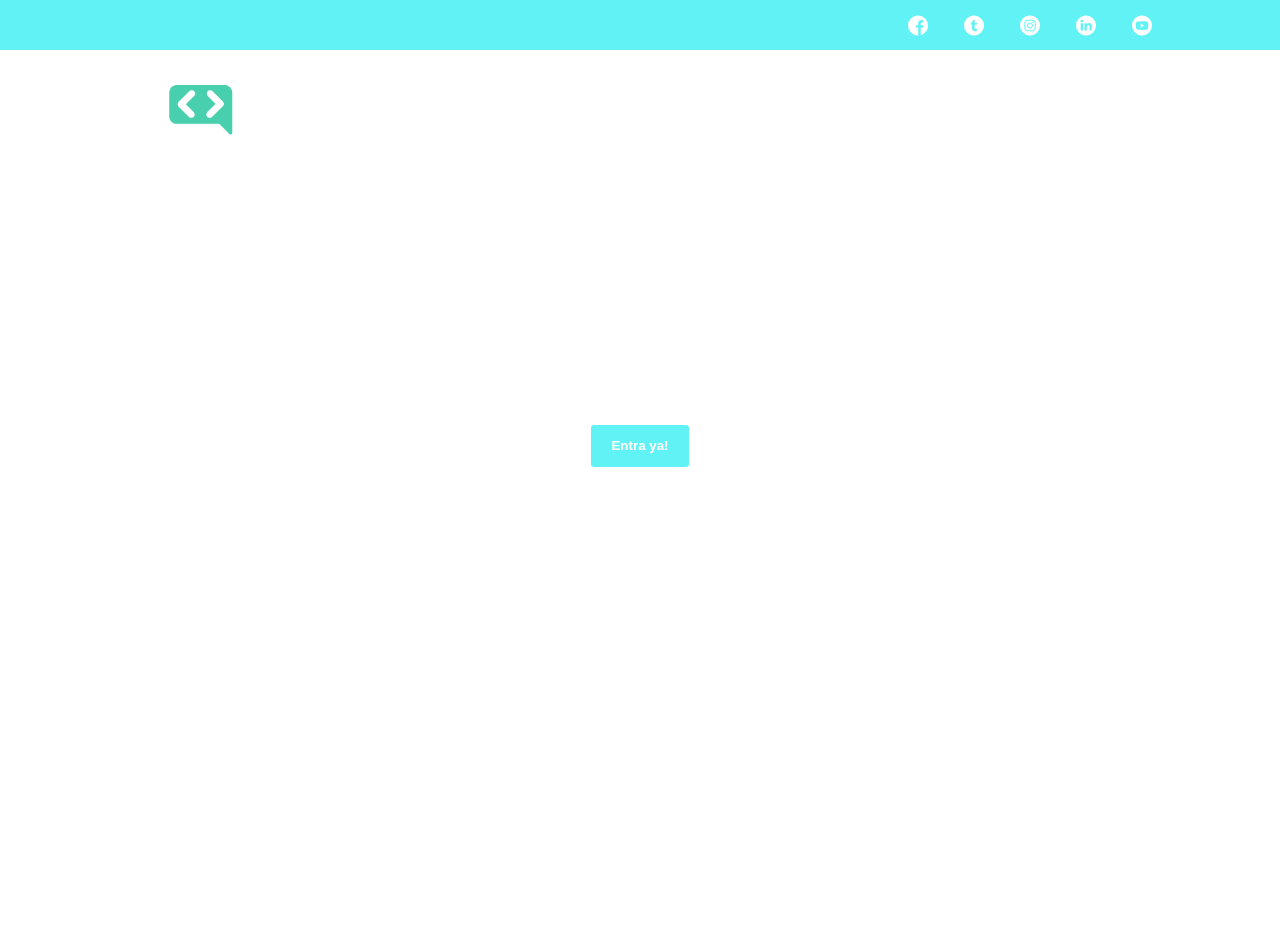
==== index.html @ 22010190 "Agregando el header del blog" ====
<!DOCTYPE html>
<html lang="es">
<head>
  <meta charset="UTF-8">
  <meta name="viewport" content="width=device-width, initial-scale=1.0">
  <meta http-equiv="X-UA-Compatible" content="ie=edge">
  <title>Blog - Alex Chip</title>
  <link rel="stylesheet" href="/css/font/flaticon.css">
  <link href="https://fonts.googleapis.com/css?family=Roboto:400,500,700&display=swap" rel="stylesheet">
  <link rel="stylesheet" href="/css/main.css">
</head>
<body>
  <header class="Header">
    <section class="Social-network">
      <div class="container">
        <ul class="Social-network__list">
          <li class="Social-network__item"><a class="Social-network__link flaticon-001-facebook" href=""></a></li>
          <li class="Social-network__item"><a class="Social-network__link flaticon-002-twitter" href=""></a></li>
          <li class="Social-network__item"><a class="Social-network__link flaticon-011-instagram" href=""></a></li>
          <li class="Social-network__item"><a class="Social-network__link flaticon-010-linkedin" href=""></a></li>
          <li class="Social-network__item"><a class="Social-network__link flaticon-008-youtube" href=""></a></li>
        </ul>
      </div>
    </section>
    <nav class="About">
      <div class="container">
        <section class="Nav-logo__container">
          <a href="/">
            <img class="Nav-logo__img" src="./assets/img/Logo-blanco.png" alt="Logo Blog">
          </a>
        </section>
        <section class="Profile-link">
          <a href="perfil.html">Sobre mí</a>
        </section>
        <div class="Profile-banner">
          <h1 class="Profile-banner__title">Conoce las novedades y noticias del mundo Tech</h1>
          <button class="Profile-banner__button">Entra ya!</button>
        </div>
      </nav>
    </div>
  </header>
</body>
</html>
---- css/font/flaticon.css ----
@font-face {
  font-family: "Flaticon";
  src: url("./Flaticon.eot");
  src: url("./Flaticon.eot?#iefix") format("embedded-opentype"),
       url("./Flaticon.woff") format("woff"),
       url("./Flaticon.ttf") format("truetype"),
       url("./Flaticon.svg#Flaticon") format("svg");
  font-weight: normal;
  font-style: normal;
}

@media screen and (-webkit-min-device-pixel-ratio:0) {
  @font-face {
    font-family: "Flaticon";
    src: url("./Flaticon.svg#Flaticon") format("svg");
  }
}

[class^="flaticon-"]:before, [class*=" flaticon-"]:before,
[class^="flaticon-"]:after, [class*=" flaticon-"]:after {
  font-family: Flaticon;
        font-size: 20px;
font-style: normal;
margin-left: 20px;
}

.flaticon-001-facebook:before { content: "\f100"; }
.flaticon-002-twitter:before { content: "\f101"; }
.flaticon-003-whatsapp:before { content: "\f102"; }
.flaticon-004-groupme:before { content: "\f103"; }
.flaticon-005-kik:before { content: "\f104"; }
.flaticon-006-skype:before { content: "\f105"; }
.flaticon-007-periscope:before { content: "\f106"; }
.flaticon-008-youtube:before { content: "\f107"; }
.flaticon-009-itunes:before { content: "\f108"; }
.flaticon-010-linkedin:before { content: "\f109"; }
.flaticon-011-instagram:before { content: "\f10a"; }
.flaticon-012-messenger:before { content: "\f10b"; }
.flaticon-013-twitter-1:before { content: "\f10c"; }
.flaticon-014-snapchat:before { content: "\f10d"; }
.flaticon-015-reddit:before { content: "\f10e"; }
---- css/main.css ----
:root {
  --primary-color: #61f2f5;
  --secondary-color: #433a54;
  --text-color: #444;
  --icons-color: #fff;
}

html {
  box-sizing: border-box;
}

*,
*::after,
*::before {
  box-sizing: inherit;
}

body {
  font-family: 'Roboto', sans-serif;
  padding: 0;
  margin: 0;
  font-size: 16px;
  color: var(--text-color);
  max-height: 100vh;
  position: fixed;
  top: 0;
  bottom: 0;
  left: 0;
  right: 0;
}

ul {
  padding-left: 0;
  margin-top: 0;
  margin-bottom: 0;
  list-style: none;
}

a {
  text-decoration: none;
}

a:hover {
  text-decoration: underline;
}

.container {
  max-width: 1024px;
  margin: 0 auto;
}

.Header {
  width: 100%;
  height: 140px;
}

.Social-network > .container {
  width: 100%;
  height: 50px;
  display: flex;
  justify-content: flex-end;
}

.Social-network {
  background-color: var(--primary-color);
}

.Social-network__list {
  display: flex;
  align-items: center;
}

.Social-network__item {
  margin-left: 1em;
}

.Social-network__link {
  color: var(--icons-color);
}

.Social-network__link:hover {
  text-decoration: none;
}

@media screen and (max-width: 1024px) {
  .container {
    padding: 0 1em;
  }
}

/* Seccion About */
.About {
  background-image: url('https://images.pexels.com/photos/34140/pexels-photo.jpg?auto=compress&cs=tinysrgb&dpr=1&w=500');
  height: 100vh;
  background-repeat: no-repeat;
  background-position: center;
  background-size: cover;
  position: relative;
}

.About > .container {
  display: flex;
  flex-wrap: wrap;
}

.Nav-logo__container,
.Profile-link {
  display: flex;
  align-items: center;
}

.Nav-logo__container {
  width: 50%;
}


.Profile-link {
  justify-content: flex-end;
  width: 50%;
}

.Nav-logo__img {
  width: 70%;
}

.Profile-link {
}

.Profile-link a {
  text-decoration: underline;
  color: var(--icons-color);
}

.Profile-banner {
  width: 50%;
  margin: 0 auto;
  left: 50%;
  top: 20%;
  transform: translate(-50%);
  position: absolute;
  text-align: center;
  padding: 2em 1em;
  color: var(--icons-color);
}

.Profile-banner__title {
  font-size: 44px;
}

.Profile-banner__button {
  background-color: var(--primary-color);
  border: none;
  outline: none;
  padding: 1em 1.5em;
  font-weight: bold;
  border-radius: 3px;
  color: var(--icons-color);
  cursor: pointer;
}
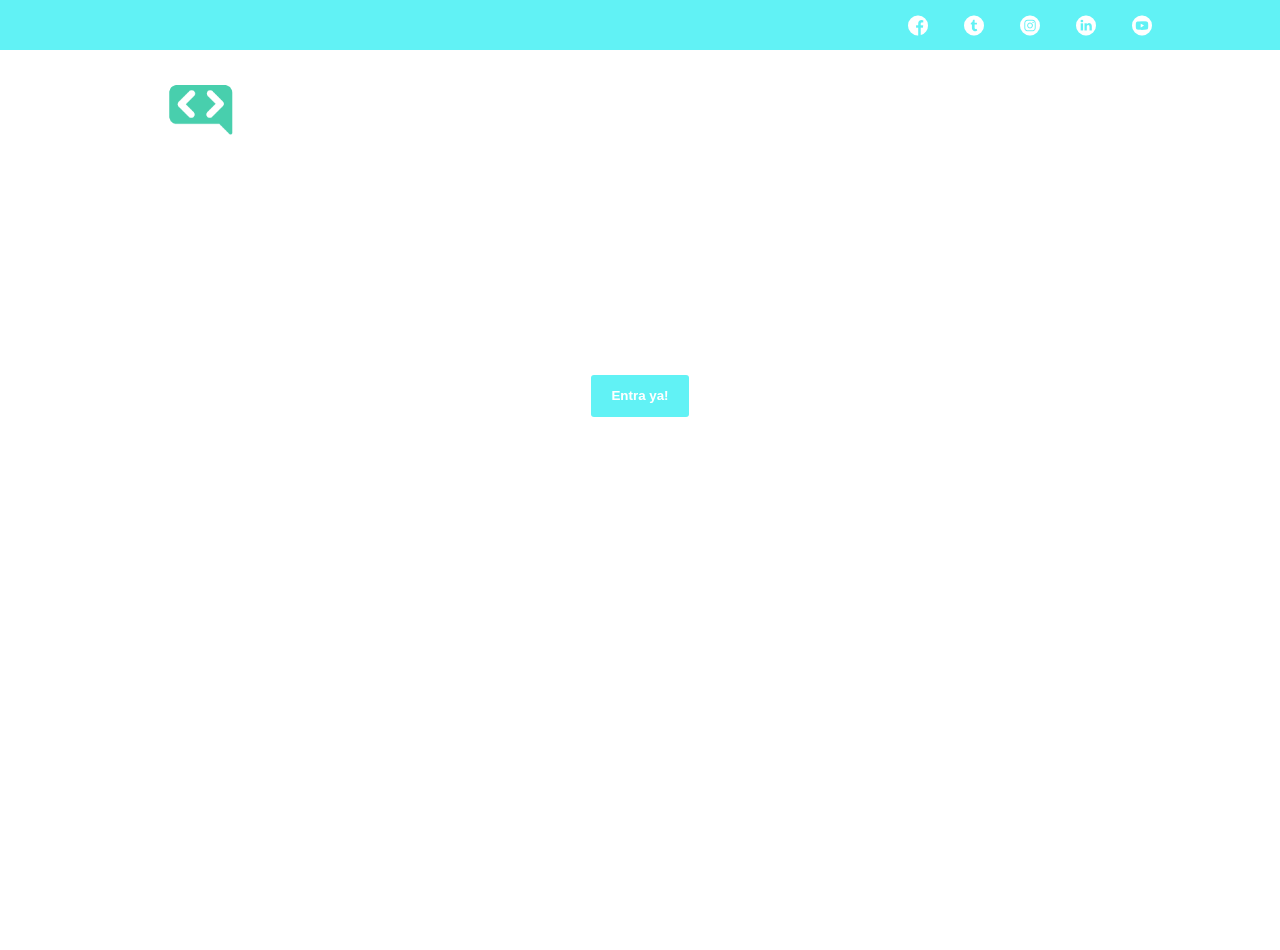
==== commit b8976995: "Refaccionando el header" ====
--- a/index.html
+++ b/index.html
@@ -5,9 +5,9 @@
   <meta name="viewport" content="width=device-width, initial-scale=1.0">
   <meta http-equiv="X-UA-Compatible" content="ie=edge">
   <title>Blog - Alex Chip</title>
-  <link rel="stylesheet" href="/css/font/flaticon.css">
+  <link rel="stylesheet" href="./css/font/flaticon.css">
   <link href="https://fonts.googleapis.com/css?family=Roboto:400,500,700&display=swap" rel="stylesheet">
-  <link rel="stylesheet" href="/css/main.css">
+  <link rel="stylesheet" href="./css/main.css">
 </head>
 <body>
   <header class="Header">
@@ -32,12 +32,12 @@
         <section class="Profile-link">
           <a href="perfil.html">Sobre mí</a>
         </section>
-        <div class="Profile-banner">
-          <h1 class="Profile-banner__title">Conoce las novedades y noticias del mundo Tech</h1>
-          <button class="Profile-banner__button">Entra ya!</button>
-        </div>
-      </nav>
-    </div>
+      </div>
+    </nav>
   </header>
+  <div class="Profile-banner">
+    <h1 class="Profile-banner__title">Conoce las novedades y noticias del mundo Tech</h1>
+    <button class="Profile-banner__button">Entra ya!</button>
+  </div>
 </body>
 </html>--- a/css/main.css
+++ b/css/main.css
@@ -90,7 +90,7 @@
 
 /* Seccion About */
 .About {
-  background-image: url('https://images.pexels.com/photos/34140/pexels-photo.jpg?auto=compress&cs=tinysrgb&dpr=1&w=500');
+  background-image: url('https://images.pexels.com/photos/1181269/pexels-photo-1181269.jpeg?auto=compress&cs=tinysrgb&dpr=2&h=650&w=940');
   height: 100vh;
   background-repeat: no-repeat;
   background-position: center;
@@ -113,18 +113,16 @@
   width: 50%;
 }
 
+.Nav-logo__img {
+  width: 70%;
+}
 
 .Profile-link {
   justify-content: flex-end;
   width: 50%;
 }
 
-.Nav-logo__img {
-  width: 70%;
-}
-
-.Profile-link {
-}
+/* Seccion Banner */
 
 .Profile-link a {
   text-decoration: underline;
